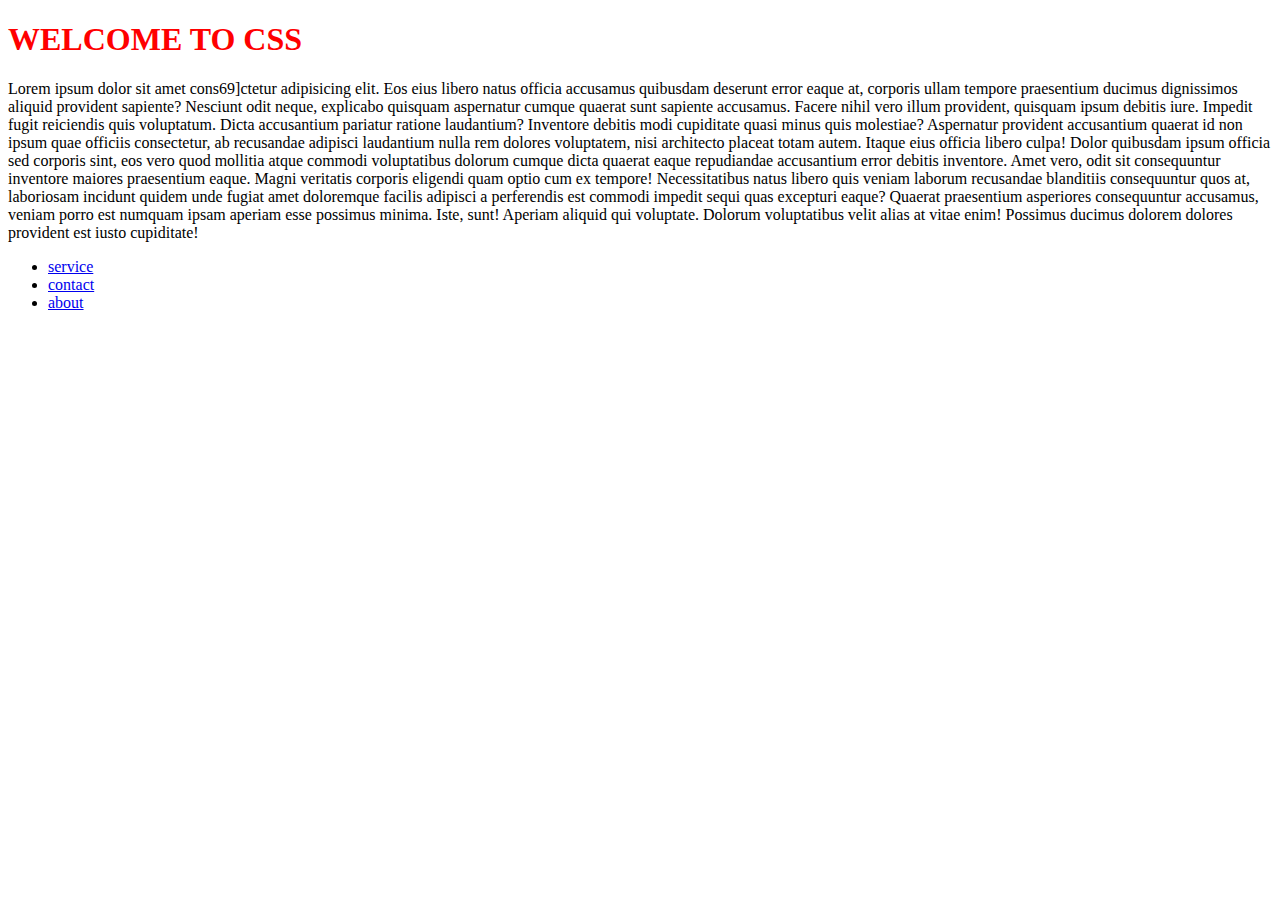
==== index.html @ 91e99cbf "FIRST CSS ASSIGNMENT" ====
<!DOCTYPE html>
<html lang="en">
<head>
    <meta charset="UTF-8">
    <meta http-equiv="X-UA-Compatible" content="IE=edge">
    <meta name="viewport" content="width=device-width, initial-scale=1.0">
    <title>Document</title>
    <link rel="stylesheet" href="/all_css/index.css">
</head>
<body>
    <h1 style="color: red ;">WELCOME TO CSS </h1>
    <p>Lorem ipsum dolor sit amet cons69]ctetur adipisicing elit. Eos eius libero natus officia accusamus quibusdam deserunt error eaque at, corporis ullam tempore praesentium ducimus dignissimos aliquid provident sapiente? Nesciunt odit neque, explicabo quisquam aspernatur cumque quaerat sunt sapiente accusamus. Facere nihil vero illum provident, quisquam ipsum debitis iure. Impedit fugit reiciendis quis voluptatum. Dicta accusantium pariatur ratione laudantium? Inventore debitis modi cupiditate quasi minus quis molestiae? Aspernatur provident accusantium quaerat id non ipsum quae officiis consectetur, ab recusandae adipisci laudantium nulla rem dolores voluptatem, nisi architecto placeat totam autem. Itaque eius officia libero culpa! Dolor quibusdam ipsum officia sed corporis sint, eos vero quod mollitia atque commodi voluptatibus dolorum cumque dicta quaerat eaque repudiandae accusantium error debitis inventore. Amet vero, odit sit consequuntur inventore maiores praesentium eaque. Magni veritatis corporis eligendi quam optio cum ex tempore! Necessitatibus natus libero quis veniam laborum recusandae blanditiis consequuntur quos at, laboriosam incidunt quidem unde fugiat amet doloremque facilis adipisci a perferendis est commodi impedit sequi quas excepturi eaque? Quaerat praesentium asperiores consequuntur accusamus, veniam porro est numquam ipsam aperiam esse possimus minima. Iste, sunt! Aperiam aliquid qui voluptate. Dolorum voluptatibus velit alias at vitae enim! Possimus ducimus dolorem dolores provident est iusto cupiditate!</p>
    <ul>
        <li><a href="./pages/service.html">service</a></li>
        <li><a href="./pages/contact.html">contact</a></li>
        <li><a href="./pages/about.html">about</a></li>
    </ul>
</body>
</html>
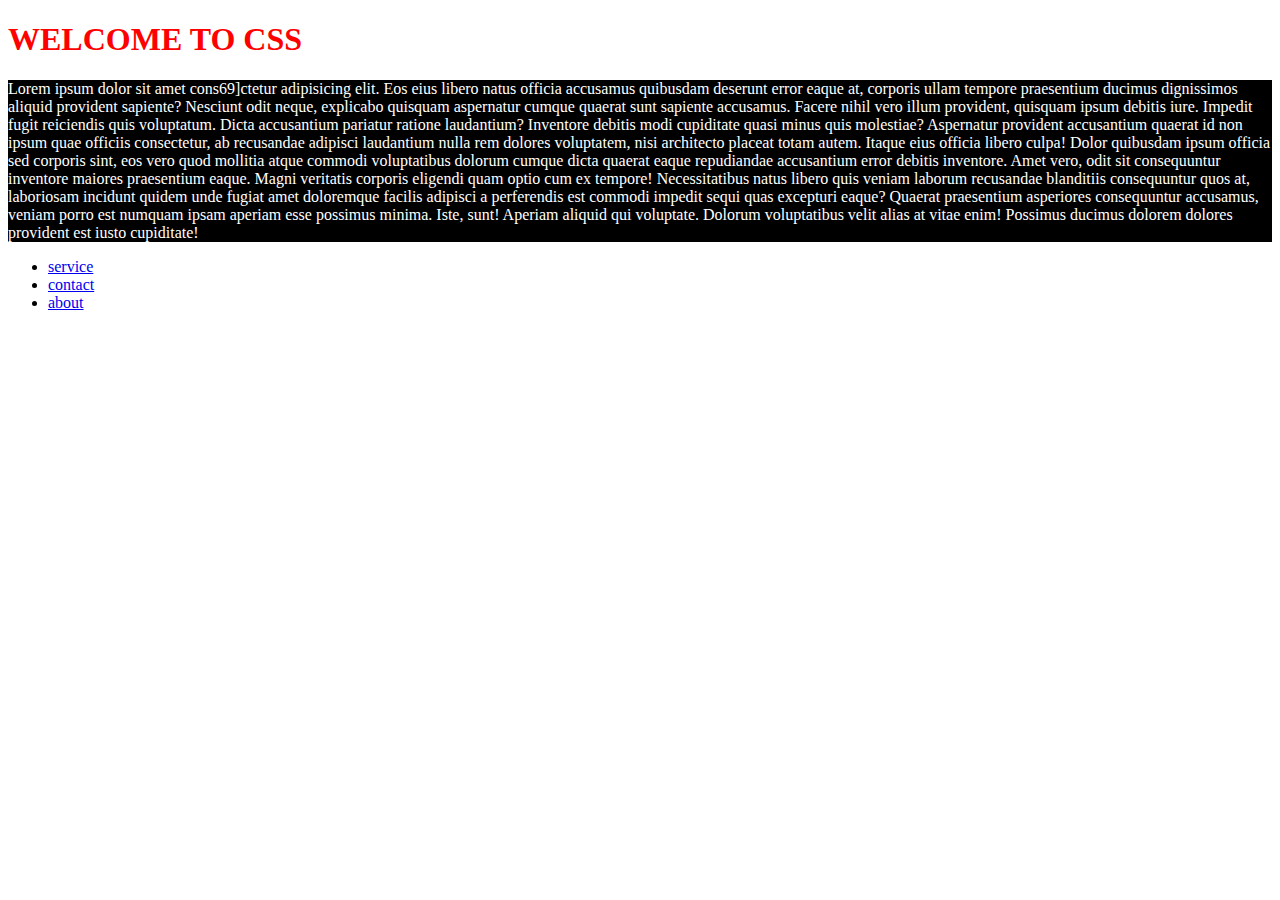
==== commit d1817f3f: "FIRST CSS ASSIGNMENT" ====
--- a/index.html
+++ b/index.html
@@ -5,15 +5,15 @@
     <meta http-equiv="X-UA-Compatible" content="IE=edge">
     <meta name="viewport" content="width=device-width, initial-scale=1.0">
     <title>Document</title>
-    <link rel="stylesheet" href="/all_css/index.css">
+    <link rel="stylesheet" href="/all_css/first.css">
 </head>
 <body>
     <h1 style="color: red ;">WELCOME TO CSS </h1>
     <p>Lorem ipsum dolor sit amet cons69]ctetur adipisicing elit. Eos eius libero natus officia accusamus quibusdam deserunt error eaque at, corporis ullam tempore praesentium ducimus dignissimos aliquid provident sapiente? Nesciunt odit neque, explicabo quisquam aspernatur cumque quaerat sunt sapiente accusamus. Facere nihil vero illum provident, quisquam ipsum debitis iure. Impedit fugit reiciendis quis voluptatum. Dicta accusantium pariatur ratione laudantium? Inventore debitis modi cupiditate quasi minus quis molestiae? Aspernatur provident accusantium quaerat id non ipsum quae officiis consectetur, ab recusandae adipisci laudantium nulla rem dolores voluptatem, nisi architecto placeat totam autem. Itaque eius officia libero culpa! Dolor quibusdam ipsum officia sed corporis sint, eos vero quod mollitia atque commodi voluptatibus dolorum cumque dicta quaerat eaque repudiandae accusantium error debitis inventore. Amet vero, odit sit consequuntur inventore maiores praesentium eaque. Magni veritatis corporis eligendi quam optio cum ex tempore! Necessitatibus natus libero quis veniam laborum recusandae blanditiis consequuntur quos at, laboriosam incidunt quidem unde fugiat amet doloremque facilis adipisci a perferendis est commodi impedit sequi quas excepturi eaque? Quaerat praesentium asperiores consequuntur accusamus, veniam porro est numquam ipsam aperiam esse possimus minima. Iste, sunt! Aperiam aliquid qui voluptate. Dolorum voluptatibus velit alias at vitae enim! Possimus ducimus dolorem dolores provident est iusto cupiditate!</p>
     <ul>
-        <li><a href="./pages/service.html">service</a></li>
-        <li><a href="./pages/contact.html">contact</a></li>
-        <li><a href="./pages/about.html">about</a></li>
+        <li><a href="/pages/service.html">service</a></li>
+        <li><a href="/pages/contact.html">contact</a></li>
+        <li><a href="/pages/about.html">about</a></li>
     </ul>
 </body>
 </html>--- a/all_css/first.css
+++ b/all_css/first.css
@@ -0,0 +1,4 @@
+p{
+    background-color: black;
+    color: white;
+}